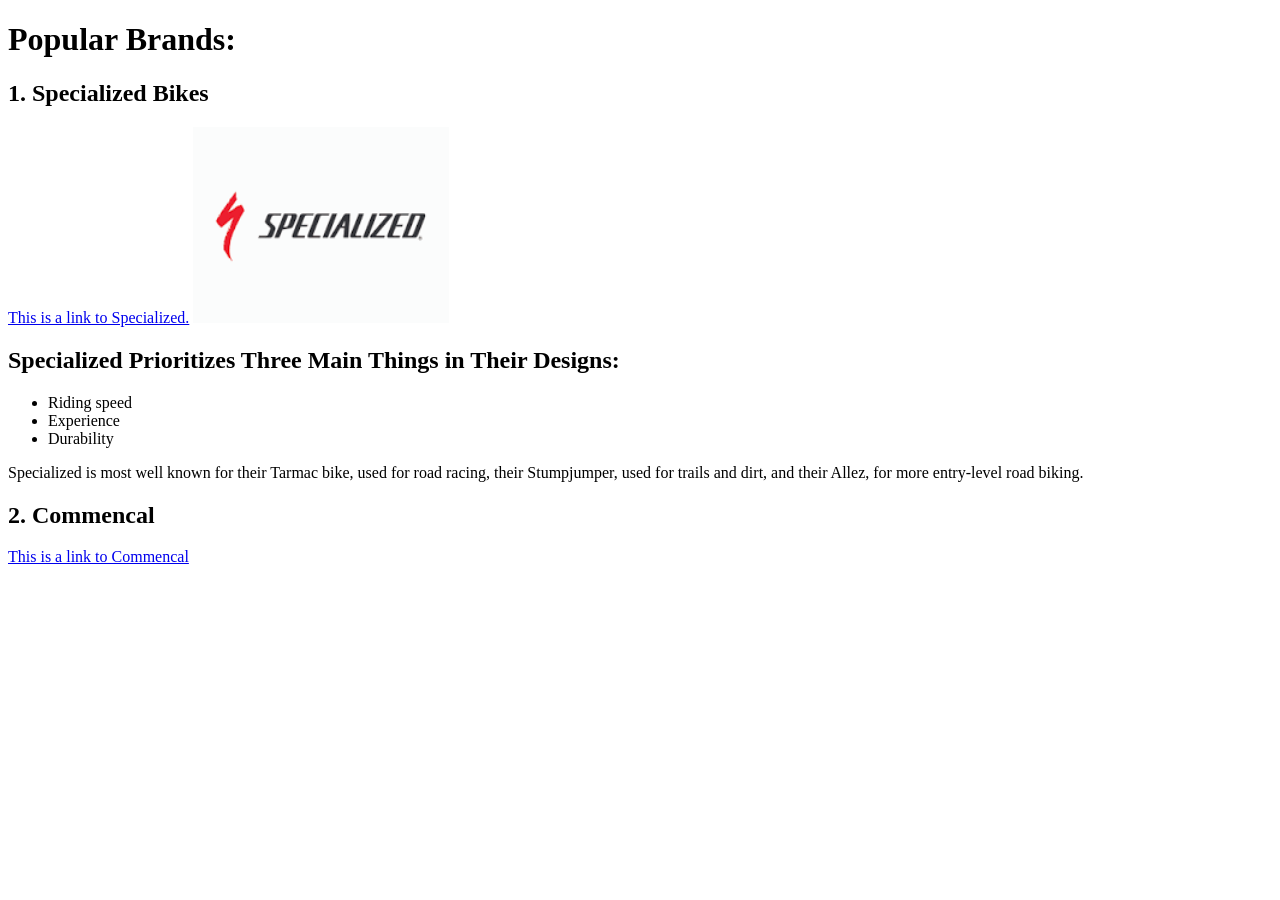
==== brands.html @ b6b9940a "started" ====
<!DOCTYPE html>
<body>
<html>
    <h1>Popular Brands:</h1>

    <h2>1. Specialized Bikes</h2>
    <a href="www.specialized.com">This is a link to Specialized.</a>
    <img src="/image/specializedlogo.png" alt="Logo 1" style="width:256px;height:196px">
    <h2>Specialized Prioritizes Three Main Things in Their Designs:</h2>
    <ul>
        <li>Riding speed</li>
        <li>Experience</li>
        <li>Durability</li>
    </ul>
    <p>Specialized is most well known for their Tarmac bike, used for road racing, their Stumpjumper, used for trails and dirt, <newline>and their Allez, for more entry-level road biking.</newline></p>
    <h2>2. Commencal</h2>
    <a href="commencal.com">This is a link to Commencal</a>
</html>
</body>
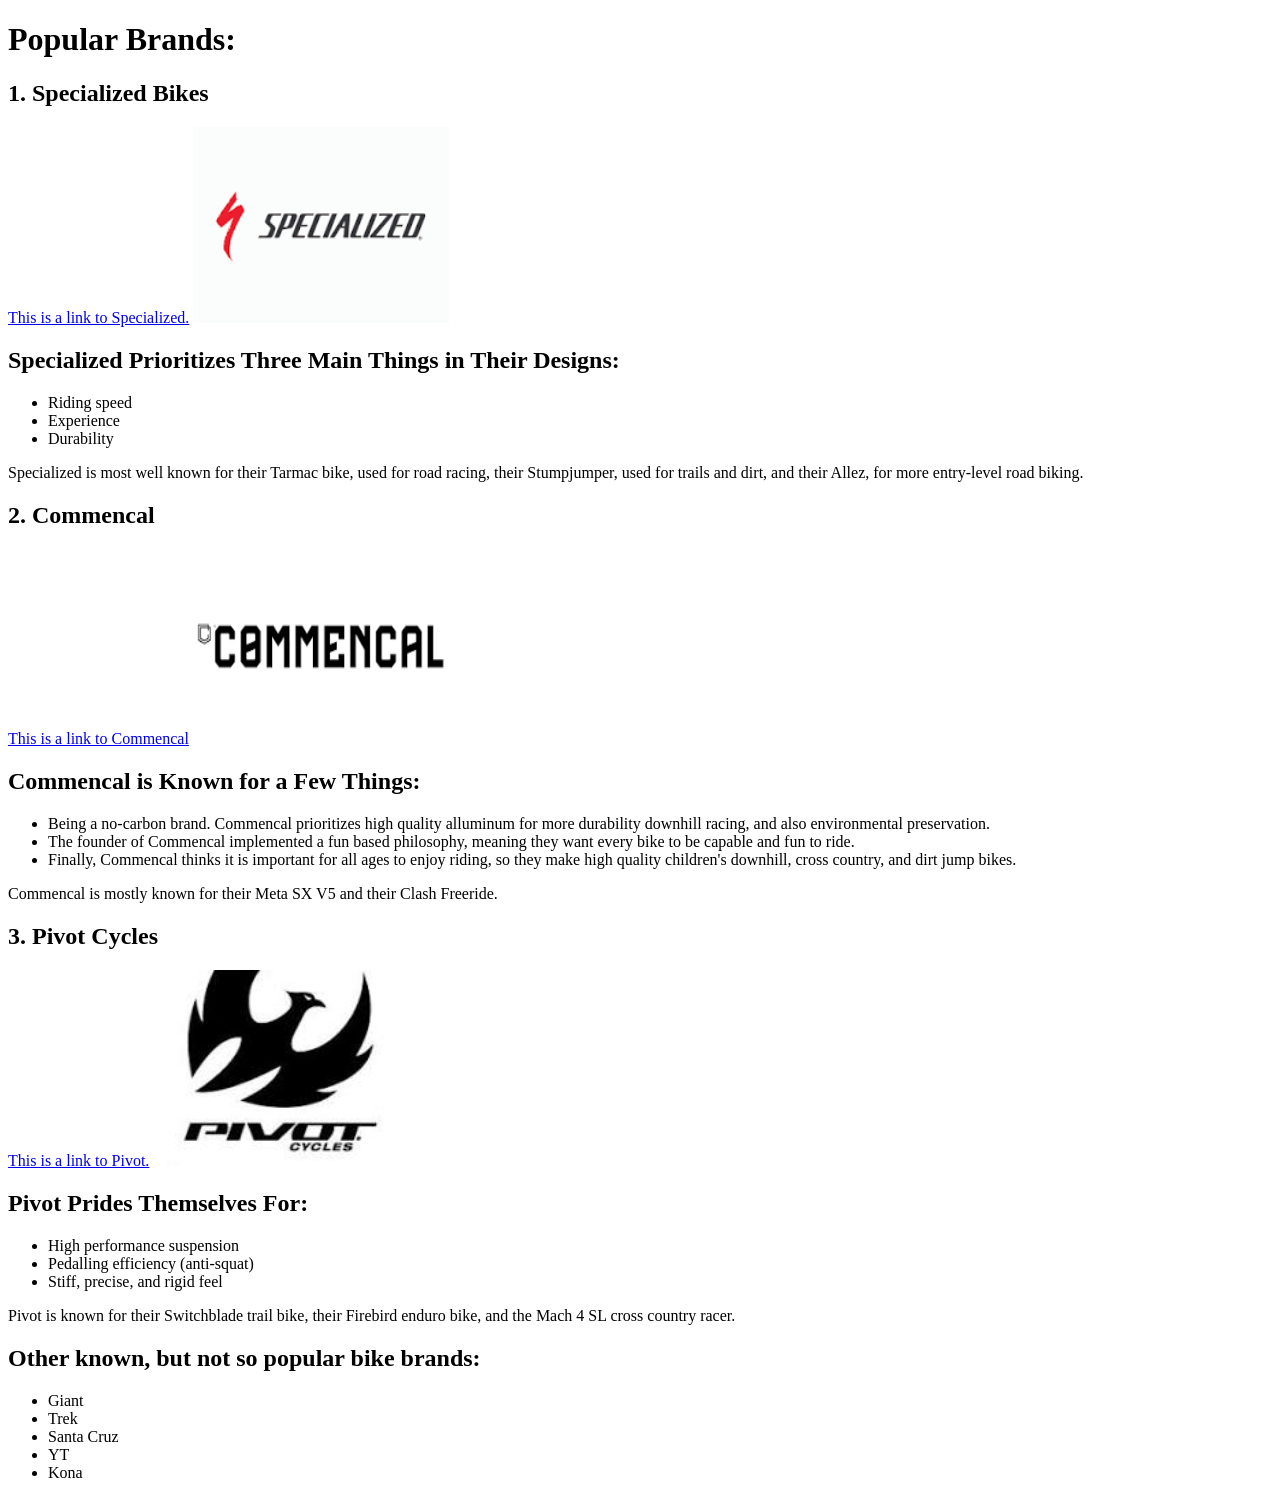
==== commit c6d940e8: "finished all subpages without styling" ====
--- a/brands.html
+++ b/brands.html
@@ -15,5 +15,31 @@
     <p>Specialized is most well known for their Tarmac bike, used for road racing, their Stumpjumper, used for trails and dirt, <newline>and their Allez, for more entry-level road biking.</newline></p>
     <h2>2. Commencal</h2>
     <a href="commencal.com">This is a link to Commencal</a>
+    <img src="/image/commencallogo.png" alt="Logo 2" style="width:256px;height:196px">
+    <h2>Commencal is Known for a Few Things:</h2>
+    <ul>
+        <li>Being a no-carbon brand. Commencal prioritizes high quality alluminum for more durability downhill racing, and also environmental preservation.</li>
+        <li>The founder of Commencal implemented a fun based philosophy, meaning they want every bike to be capable and fun to ride.</li>
+        <li>Finally, Commencal thinks it is important for all ages to enjoy riding, so they make high quality children's downhill, cross country, and dirt jump bikes.</li>
+    </ul>
+    <p>Commencal is mostly known for their Meta SX V5 and their Clash Freeride.</p>
+    <h2>3. Pivot Cycles</h2>
+    <a href="pivotcycles.com">This is a link to Pivot.</a>
+    <img src="/image/pivotlogo.jpeg" alt="Logo 3" style="width:256px;height:196px">
+    <h2>Pivot Prides Themselves For:</h2>
+    <ul>
+        <li>High performance suspension</li>
+        <li>Pedalling efficiency (anti-squat)</li>
+        <li>Stiff, precise, and rigid feel</li>
+    </ul>
+    <p>Pivot is known for their Switchblade trail bike, their Firebird enduro bike, and the Mach 4 SL cross country racer.</p>
+    <h2>Other known, but not so popular bike brands:</h2>
+    <ul>
+        <li>Giant</li>
+        <li>Trek</li>
+        <li>Santa Cruz</li>
+        <li>YT</li>
+        <li>Kona</li>
+    </ul>
 </html>
 </body>
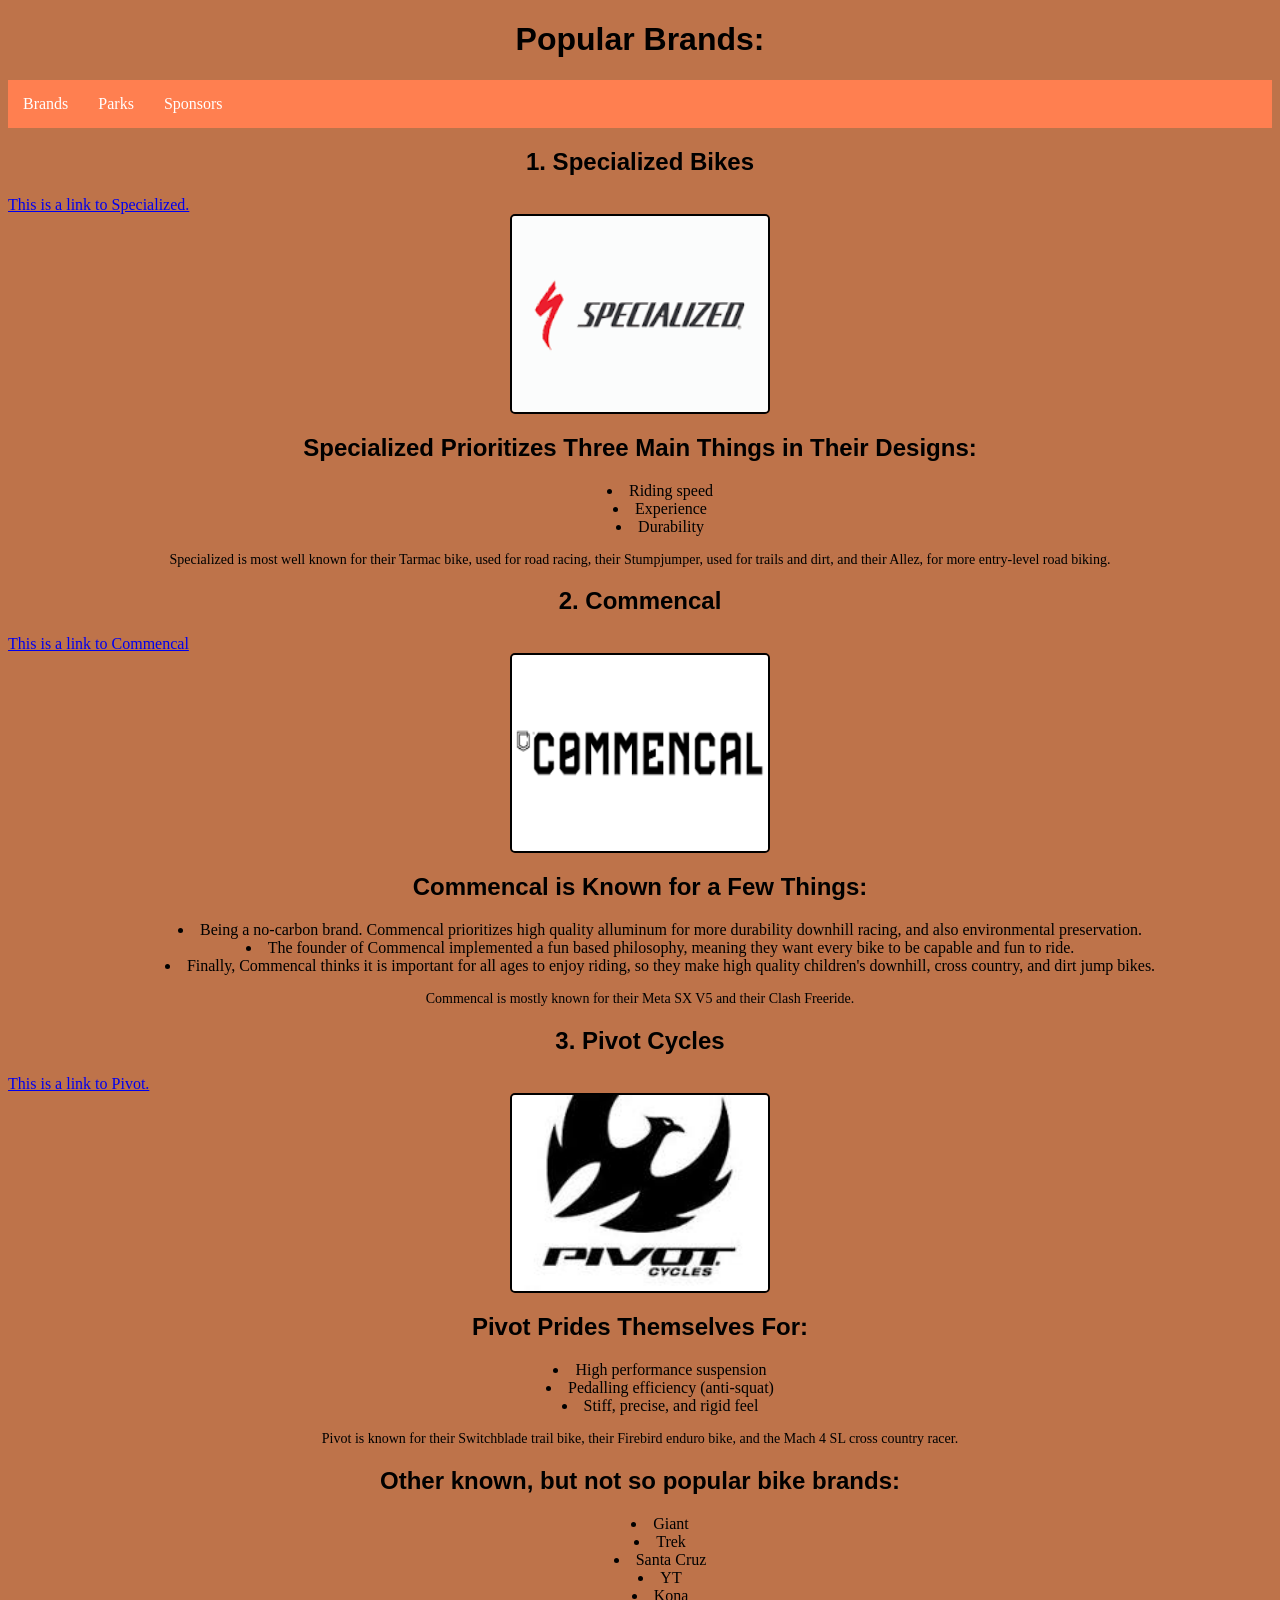
==== commit 7944f3e6: "almost done styling" ====
--- a/brands.html
+++ b/brands.html
@@ -1,7 +1,15 @@
 <!DOCTYPE html>
+<html>
 <body>
-<html>
+    <link rel="stylesheet" href="style.css">
     <h1>Popular Brands:</h1>
+    <nav class="navbar">
+        <ul>
+            <li><a href="brands.html">Brands</a></li>
+            <li><a href="parks.html">Parks</a></li>
+            <li><a href="sponsors.html">Sponsors</a></li>
+        </ul>
+    </nav>
 
     <h2>1. Specialized Bikes</h2>
     <a href="www.specialized.com">This is a link to Specialized.</a>
--- a/style.css
+++ b/style.css
@@ -0,0 +1,61 @@
+/* body style */
+body {
+  background-color: rgb(190, 115, 74);
+}
+
+/* title style */
+h1 {
+    font-family: sans-serif;
+    text-align: center;
+}
+
+/* subtitle style */
+h2 {
+font-family: sans-serif;
+text-align: center;
+}
+
+/* image style */
+img {
+  display: block;
+  margin: auto;
+  filter: drop-shadow(8px, 8px, 10px, gray);
+  width: 250px;
+  border-color: rgb(0, 0, 0);
+  border-width: 2px;
+  border-style: solid;
+  border-radius: 5px;
+}
+
+/* paragraph style */
+p {
+    text-align: center;
+    font-family: fantasy;
+    font-size: 14px;
+}
+ul {
+    text-align: center;
+    align-self: center;
+    list-style-position: inside;
+}
+.navbar ul {
+    list-style-type: none;
+    background-color:coral;
+    padding:0px;
+    margin:0px;
+    overflow: hidden;
+}
+.navbar a {
+    color: white;
+    text-decoration: none;
+    padding:15px;
+    display: block;
+    text-align: center;
+    font-family: cursive;
+}
+.navbar a:hover{
+    background-color: rgb(198, 97, 61);
+}
+.navbar li{
+    float: left;
+}
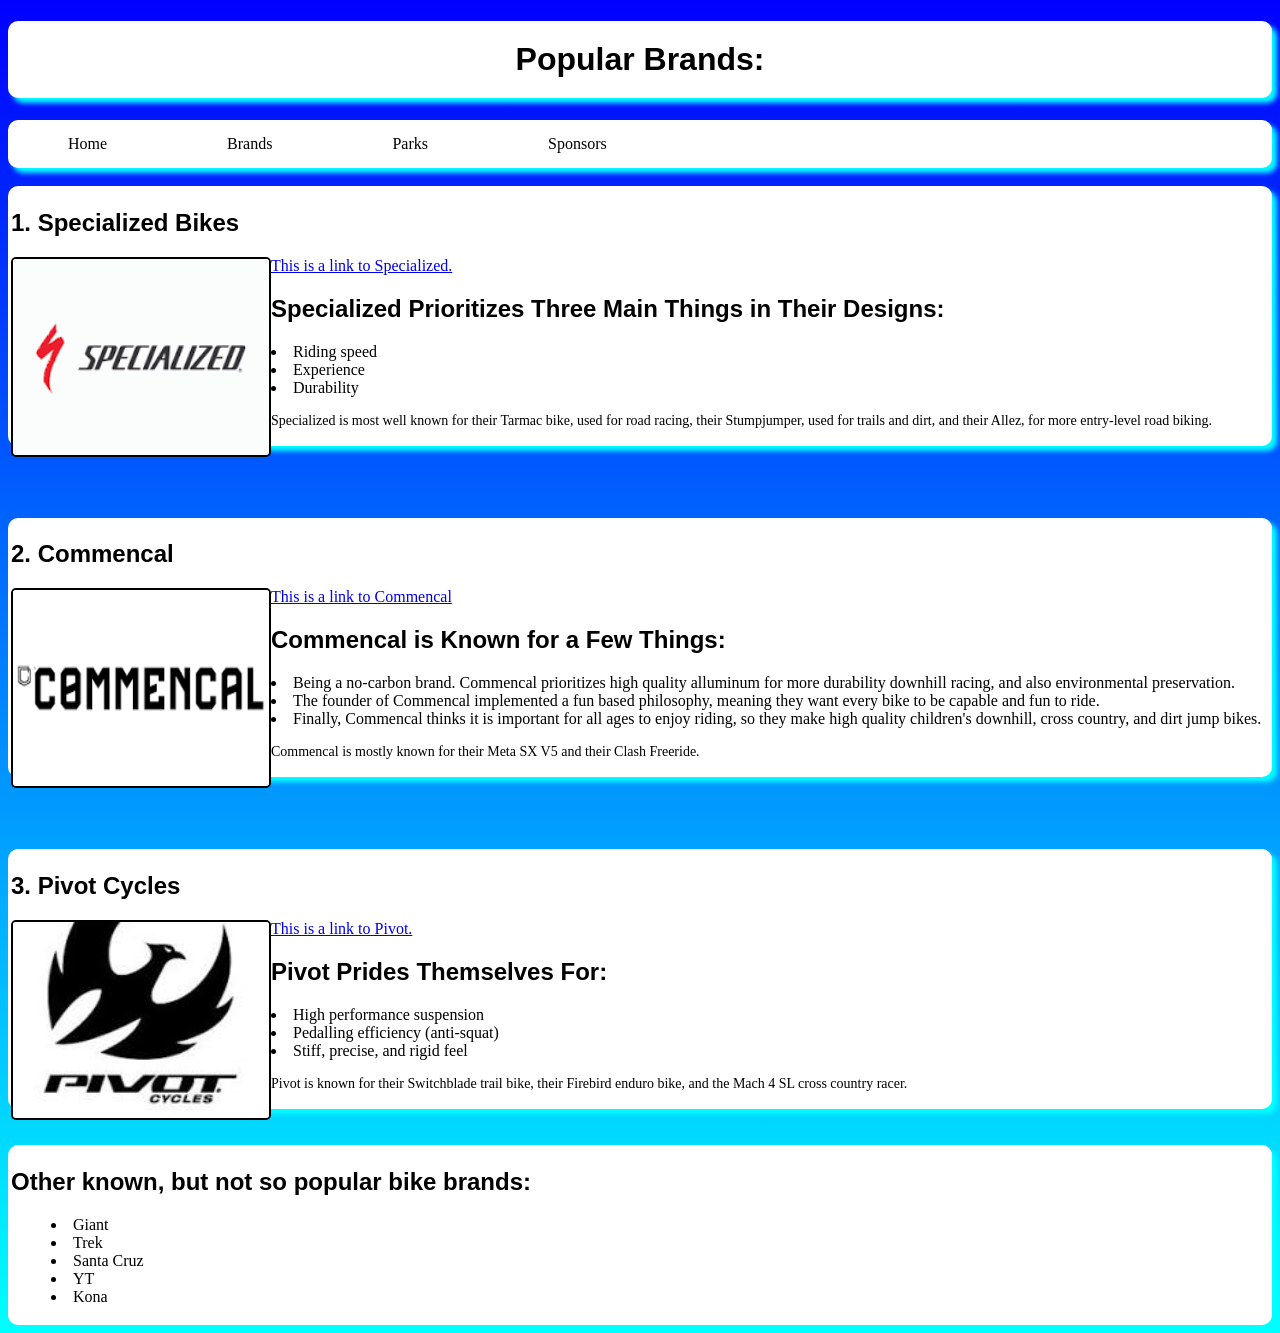
==== commit d4429a15: "styling is mostly done" ====
--- a/brands.html
+++ b/brands.html
@@ -5,12 +5,14 @@
     <h1>Popular Brands:</h1>
     <nav class="navbar">
         <ul>
+            <li><a href="index.html" class="morepadding">Home</a></li>
             <li><a href="brands.html">Brands</a></li>
             <li><a href="parks.html">Parks</a></li>
             <li><a href="sponsors.html">Sponsors</a></li>
         </ul>
     </nav>
-
+    <br>
+<div class="brand1">
     <h2>1. Specialized Bikes</h2>
     <a href="www.specialized.com">This is a link to Specialized.</a>
     <img src="/image/specializedlogo.png" alt="Logo 1" style="width:256px;height:196px">
@@ -21,6 +23,12 @@
         <li>Durability</li>
     </ul>
     <p>Specialized is most well known for their Tarmac bike, used for road racing, their Stumpjumper, used for trails and dirt, <newline>and their Allez, for more entry-level road biking.</newline></p>
+</div>
+<br>
+<br>
+<br>  
+<br>
+<div class="brand2">
     <h2>2. Commencal</h2>
     <a href="commencal.com">This is a link to Commencal</a>
     <img src="/image/commencallogo.png" alt="Logo 2" style="width:256px;height:196px">
@@ -31,6 +39,12 @@
         <li>Finally, Commencal thinks it is important for all ages to enjoy riding, so they make high quality children's downhill, cross country, and dirt jump bikes.</li>
     </ul>
     <p>Commencal is mostly known for their Meta SX V5 and their Clash Freeride.</p>
+</div>
+    <br>
+<br>
+<br>
+<br>
+<div class="brand3">
     <h2>3. Pivot Cycles</h2>
     <a href="pivotcycles.com">This is a link to Pivot.</a>
     <img src="/image/pivotlogo.jpeg" alt="Logo 3" style="width:256px;height:196px">
@@ -41,6 +55,10 @@
         <li>Stiff, precise, and rigid feel</li>
     </ul>
     <p>Pivot is known for their Switchblade trail bike, their Firebird enduro bike, and the Mach 4 SL cross country racer.</p>
+</div>
+<br>
+<br>
+<div class="brand4">
     <h2>Other known, but not so popular bike brands:</h2>
     <ul>
         <li>Giant</li>
@@ -49,5 +67,6 @@
         <li>YT</li>
         <li>Kona</li>
     </ul>
+</div>
 </html>
 </body>
--- a/style.css
+++ b/style.css
@@ -1,61 +1,126 @@
 /* body style */
 body {
-  background-color: rgb(190, 115, 74);
+  background: linear-gradient(blue, aqua)
 }
 
 /* title style */
 h1 {
     font-family: sans-serif;
+    background-color:white;
+    padding-top:20px;
+    padding-bottom:20px;
+    border-radius:10px;
     text-align: center;
+    box-shadow: 5px 5px 5px aqua;
 }
 
 /* subtitle style */
 h2 {
 font-family: sans-serif;
-text-align: center;
 }
 
 /* image style */
 img {
   display: block;
-  margin: auto;
   filter: drop-shadow(8px, 8px, 10px, gray);
   width: 250px;
   border-color: rgb(0, 0, 0);
   border-width: 2px;
   border-style: solid;
   border-radius: 5px;
+  float: left;
+  clear: both;
 }
 
 /* paragraph style */
 p {
-    text-align: center;
     font-family: fantasy;
     font-size: 14px;
+
 }
 ul {
-    text-align: center;
-    align-self: center;
     list-style-position: inside;
 }
 .navbar ul {
     list-style-type: none;
-    background-color:coral;
+    background-color: white;
     padding:0px;
     margin:0px;
     overflow: hidden;
+    border-radius: 10px;
+    box-shadow: 5px 5px 5px aqua;
 }
 .navbar a {
-    color: white;
+    color: black;
     text-decoration: none;
-    padding:15px;
+    padding-top:15px;
+    padding-bottom:15px;
+    padding-right:60px;
+    padding-left:60px;
     display: block;
     text-align: center;
     font-family: cursive;
 }
 .navbar a:hover{
-    background-color: rgb(198, 97, 61);
+    background-color: gray;
 }
 .navbar li{
     float: left;
+}
+.brand1 {
+    background-color: white;
+    border-radius:10px;
+    padding: 3px;
+    box-shadow: 5px 5px 5px aqua;
+}
+.brand2 {
+    background-color: white;
+    border-radius:10px;
+    padding: 3px;
+    box-shadow: 5px 5px 5px aqua;
+}
+.brand3 {
+    background-color: white;
+    border-radius:10px;
+    padding: 3px;
+    box-shadow: 5px 5px 5px aqua;
+}
+.brand4 {
+    background-color: white;
+    border-radius:10px;
+    padding: 3px;
+    box-shadow: 5px 5px 5px aqua;
+}
+br {
+    background: transparent;
+}
+.Park1 {
+    background-color: white;
+    border-radius:10px;
+    padding: 3px;
+    box-shadow: 5px 5px 5px aqua;
+}
+.Park2 {
+    background-color: white;
+    border-radius:10px;
+    padding: 3px;
+    box-shadow: 5px 5px 5px aqua;
+}
+.Park3 {
+    background-color: white;
+    border-radius:10px;
+    padding: 3px;
+    box-shadow: 5px 5px 5px aqua;
+}
+.Sponsor1 {
+    background-color: white;
+    border-radius:10px;
+    padding: 3px;
+    box-shadow: 5px 5px 5px aqua;
+}
+.Sponsor2 {
+    background-color: white;
+    border-radius:10px;
+    padding: 3px;
+    box-shadow: 5px 5px 5px aqua;
 }
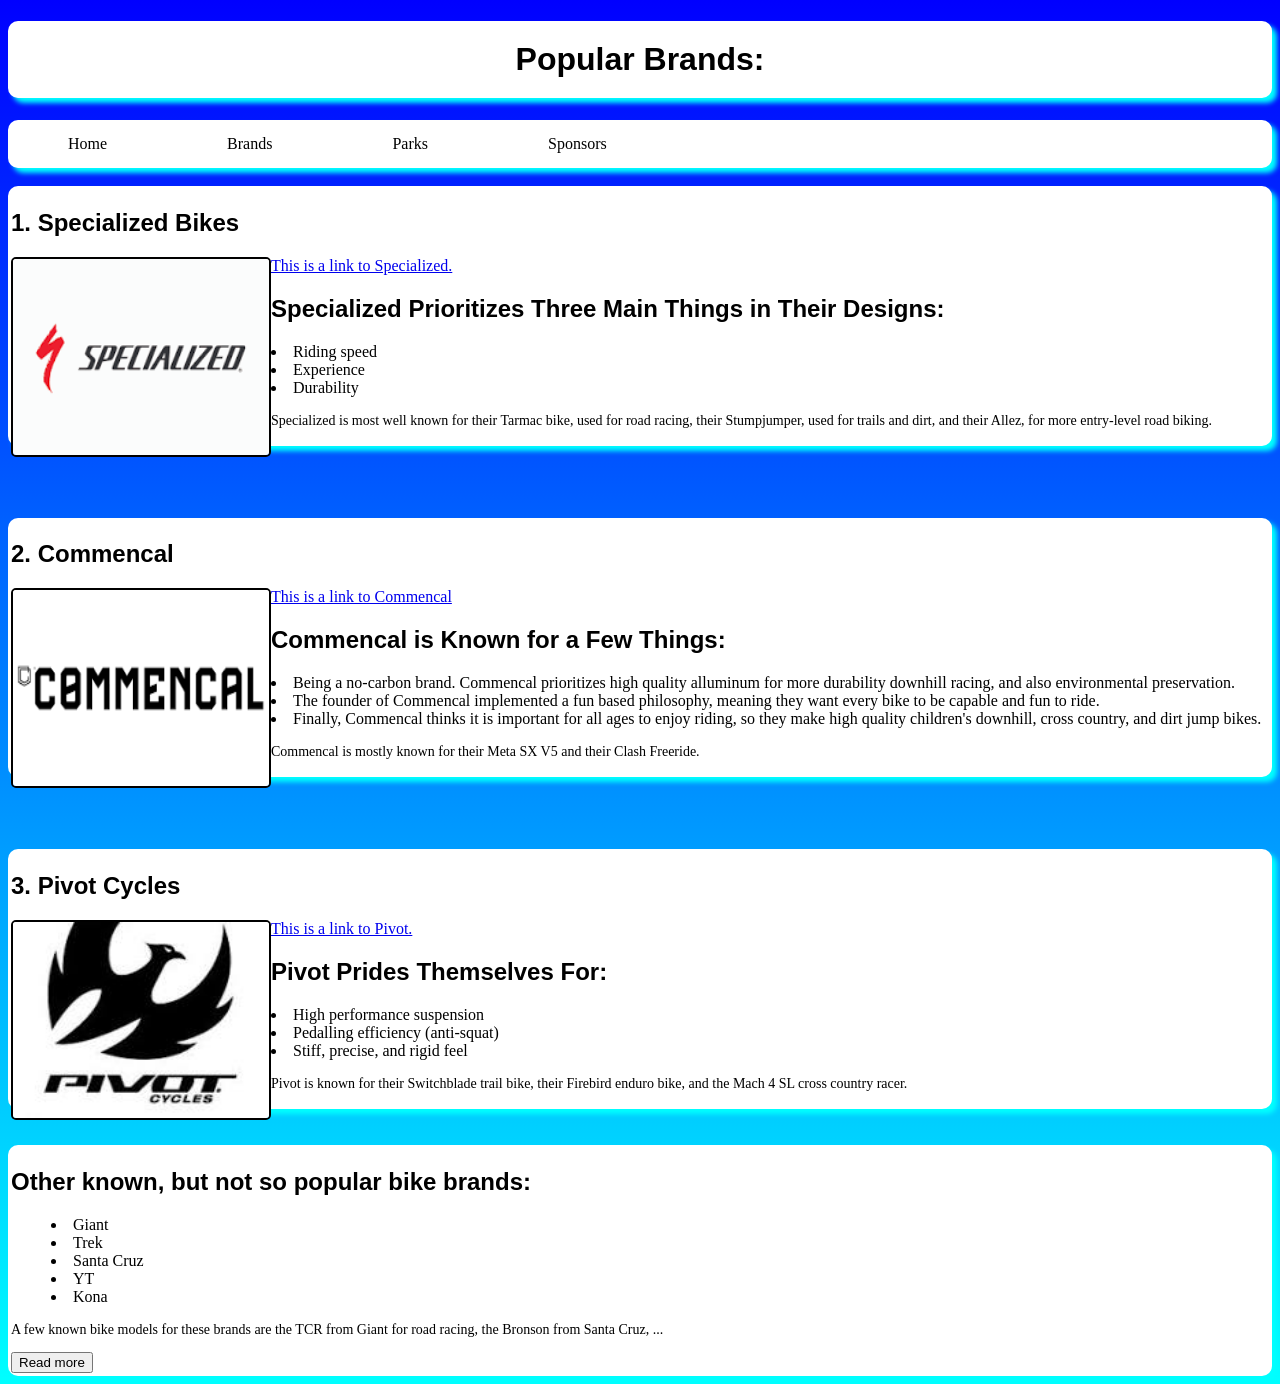
==== commit 2a22515c: "2/3 javascript elements added" ====
--- a/brands.html
+++ b/brands.html
@@ -1,6 +1,7 @@
 <!DOCTYPE html>
 <html>
 <body>
+    <script src="script.js"></script>
     <link rel="stylesheet" href="style.css">
     <h1>Popular Brands:</h1>
     <nav class="navbar">
@@ -67,6 +68,8 @@
         <li>YT</li>
         <li>Kona</li>
     </ul>
+<p>A few known bike models for these brands are the TCR from Giant for road racing, the Bronson from Santa Cruz, <span id="dots">...</span><span id="more"><newline>The Madone for aero road by Trek, and the Marlin entry level mountain bike by Trek.</newline></span></p>
+<button onclick="readFunction()" id="myBtn">Read more</button>
 </div>
 </html>
 </body>
--- a/style.css
+++ b/style.css
@@ -1,6 +1,9 @@
 /* body style */
 body {
   background: linear-gradient(blue, aqua)
+}
+.orangemode {
+    background: linear-gradient(red, orange);
 }
 
 /* title style */
@@ -123,4 +126,25 @@
     border-radius:10px;
     padding: 3px;
     box-shadow: 5px 5px 5px aqua;
-}+}
+.colorbutton {
+    background: linear-gradient(red, orange);
+    border-radius: 10px;
+    padding: 10px;
+    font-size: 16px;
+}
+.colorbutton:hover {
+    background: linear-gradient(rgb(159, 1, 1), rgb(141, 92, 0));
+    cursor: pointer;
+}
+.colorbutton2 {
+    background: linear-gradient(blue, aqua);
+    border-radius: 10px;
+    padding: 10px;
+    font-size: 16px;
+}
+.colorbutton2:hover {
+    background: linear-gradient(rgb(0, 0, 147), rgb(0, 150, 150));
+    cursor: pointer;
+}
+#more {display: none;}
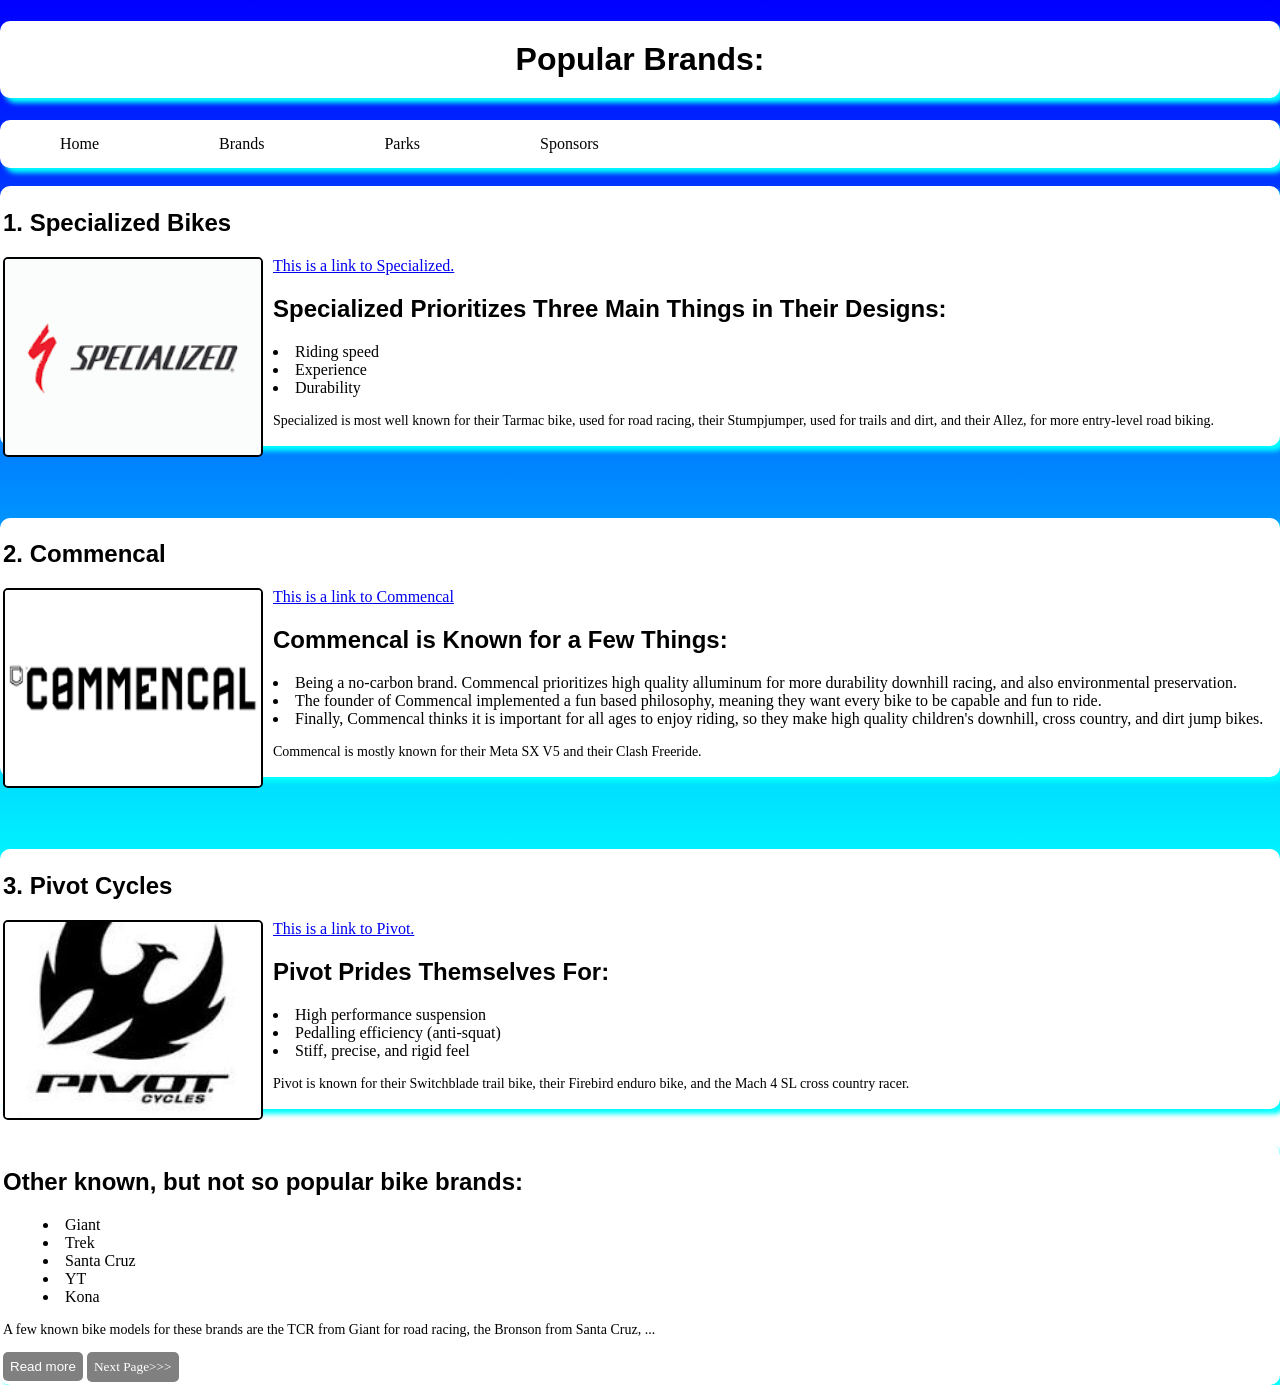
==== commit e43d27aa: "." ====
--- a/brands.html
+++ b/brands.html
@@ -16,7 +16,7 @@
 <div class="brand1">
     <h2>1. Specialized Bikes</h2>
     <a href="www.specialized.com">This is a link to Specialized.</a>
-    <img src="/image/specializedlogo.png" alt="Logo 1" style="width:256px;height:196px">
+    <img src="/image/specializedlogo.png" alt="Logo 1" style="width:256px;height:196px;margin-right:10px">
     <h2>Specialized Prioritizes Three Main Things in Their Designs:</h2>
     <ul>
         <li>Riding speed</li>
@@ -32,7 +32,7 @@
 <div class="brand2">
     <h2>2. Commencal</h2>
     <a href="commencal.com">This is a link to Commencal</a>
-    <img src="/image/commencallogo.png" alt="Logo 2" style="width:256px;height:196px">
+    <img src="/image/commencallogo.png" alt="Logo 2" style="width:256px;height:196px;margin-right:10px">
     <h2>Commencal is Known for a Few Things:</h2>
     <ul>
         <li>Being a no-carbon brand. Commencal prioritizes high quality alluminum for more durability downhill racing, and also environmental preservation.</li>
@@ -48,7 +48,7 @@
 <div class="brand3">
     <h2>3. Pivot Cycles</h2>
     <a href="pivotcycles.com">This is a link to Pivot.</a>
-    <img src="/image/pivotlogo.jpeg" alt="Logo 3" style="width:256px;height:196px">
+    <img src="/image/pivotlogo.jpeg" alt="Logo 3" style="width:256px;height:196px;margin-right:10px">
     <h2>Pivot Prides Themselves For:</h2>
     <ul>
         <li>High performance suspension</li>
@@ -68,8 +68,9 @@
         <li>YT</li>
         <li>Kona</li>
     </ul>
-<p>A few known bike models for these brands are the TCR from Giant for road racing, the Bronson from Santa Cruz, <span id="dots">...</span><span id="more"><newline>The Madone for aero road by Trek, and the Marlin entry level mountain bike by Trek.</newline></span></p>
-<button onclick="readFunction()" id="myBtn">Read more</button>
+<p>A few known bike models for these brands are the TCR from Giant for road racing, the Bronson from Santa Cruz, <span id="dots">...</span><span id="more"><newline>The Madone for aero road by Trek, and the Marlin entry level mountain bike by Trek. These brands aren't normally recognized as the best brands, with Trek being made fun of for being a cheap bike brand. However, they have good reliable books in other fields of biking other than just mountain biking.</newline></span></p>
+<button onclick="readFunction()" id="myBtn" class="readbutton">Read more</button>
+<button onclick="nextBrands()" id="nextBtn1" class="nextbutton">Next Page>>></button>
 </div>
 </html>
 </body>
--- a/style.css
+++ b/style.css
@@ -1,9 +1,20 @@
 /* body style */
 body {
-  background: linear-gradient(blue, aqua)
+  background: linear-gradient(blue, aqua);
+  background-size: cover;
+  background-repeat: no-repeat;
+  background-attachment:fixed;
+  min-height: 100%;
+  margin:0;
+
 }
 .orangemode {
     background: linear-gradient(red, orange);
+      background-size: cover;
+  background-repeat: no-repeat;
+  background-attachment:fixed;
+  min-height: 100%;
+  margin:0;
 }
 
 /* title style */
@@ -147,4 +158,27 @@
     background: linear-gradient(rgb(0, 0, 147), rgb(0, 150, 150));
     cursor: pointer;
 }
-#more {display: none;}+#more {display: none;}
+
+.readbutton {
+    border-radius:5px;
+    padding:5px;
+    border-color:transparent;
+    background-color:gray;
+    color:white;
+    font-family:sans-serif;
+}
+.readbutton:hover {
+    cursor:pointer;
+}
+.nextbutton {
+    background:gray;
+    color:white;
+    font-family:cursive;
+    border-color:transparent;
+    border-radius:5px;
+    padding:5px;
+}
+.nextbutton:hover {
+    cursor:pointer;
+}
